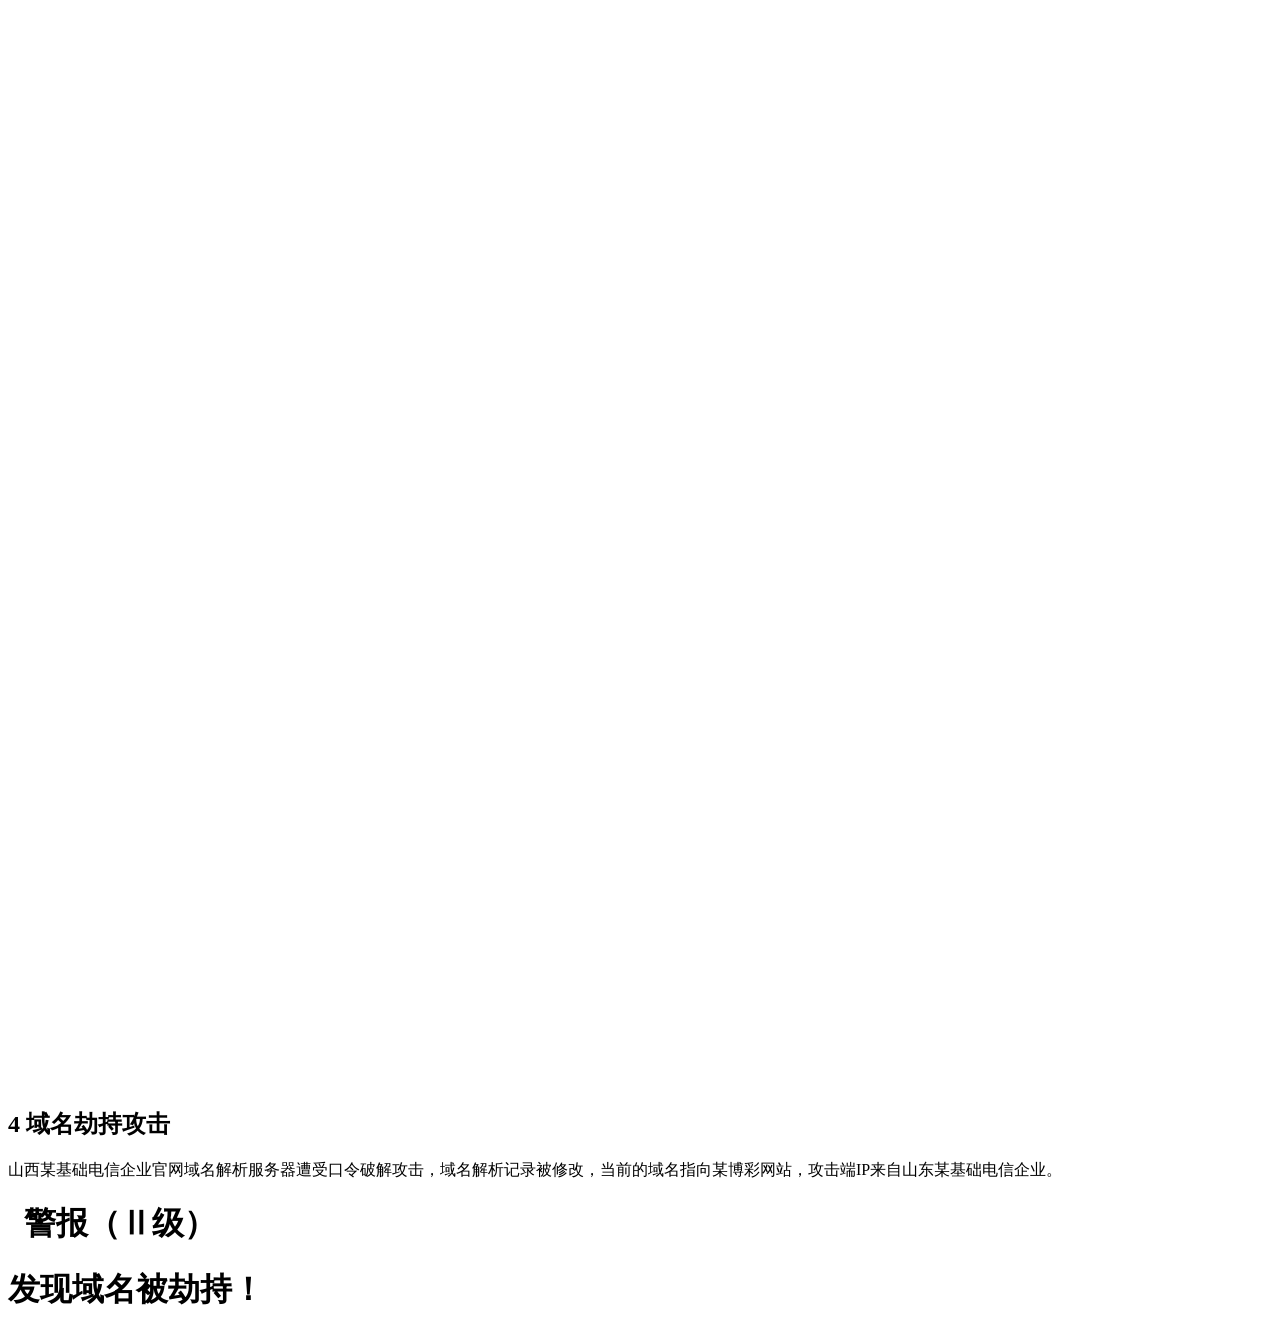
==== src/main/webapp/dashboard/dns.html @ dfadbde9 "add favicon" ====
<!DOCTYPE html>
<html lang="zh-cn">
<head>
  <meta http-equiv="Content-Type" content="text/html; charset=UTF-8">
  <title>网络攻防演练监控屏幕</title>
  <meta http-equiv="X-UA-Compatible" content="IE=edge">
  <meta name="viewport" content="width=device-width, initial-scale=1,user-scalable=no">
  <link rel="shortcut icon" href="/static/images/favicon-32x32.png">
  <!--[if lte IE 8]><meta http-equiv="refresh" content="0;url=/ie" /><![endif]-->
  
  <link rel="stylesheet" href="/static/css/bootstrap.min.css">
  <link rel="stylesheet" href="/static/css/font-awesome.min.css">
  
  <link rel="stylesheet" href="/static/css/animate.min.css"/>
  <link rel="stylesheet" href="/static/css/morphext.css">
  <link rel="stylesheet" href="/static/css/main.css">
  <script src="/static/js/echarts.min.js"></script>
  <script src="/static/js/map/china.js"></script> 
  <script src="/static/js/jquery-3.2.1.min.js"></script> 
  <script src="/static/js/bootstrap.min.js"></script>
  <script src="/static/js/morphext.min.js"></script> 
  <script src="/static/js/typewriter-bundle.min.js"></script> 
</head>

<body class="container-fluid">
    <div class="col-md-12">
      <div class="row">
        <div id="main" style="height:1080px;"></div>
      </div>
    </div>
    
    <div class="col-md-6 screenshot_column">
      <div id="correct_mark"></div>
      <div id="terminal">
        <span id="typewriter" class="typewriter"></span>
        <span id="cursor" class="cursor"></span>
      </div>
      <div id="screenshot_pic"></div>
    </div>

    <div class="col-md-3 text_column" >
      <div class="intro">
      <h2><span class="label label-primary">4</span> 域名劫持攻击</h2>
      <p>山西某基础电信企业官网域名解析服务器遭受口令破解攻击，域名解析记录被修改，当前的域名指向某博彩网站，攻击端IP来自山东某基础电信企业。</p>
      </div>
      
      <div class="alarm">
      <h2 id="alarm_text"></h2>
      </div>
      
      <div class="defense" id="defense_div">
      <h2 id="defense_text"></h2>
      </div>
    </div>
    
<div id="alarmModal" class="modal fade bs-example-modal-lg" tabindex="-1" role="dialog">
    <div class="modal-dialog modal-lg" role="document">
      <div class="modal-content">
        <h1 class="alarm"><i class="fa fa-exclamation-triangle fa-lg" aria-hidden="true"></i>&nbsp;&nbsp;警报（Ⅱ级）</h1>
        <h1>发现域名被劫持！</h1>
      </div>
    </div>
</div>
</body>


<script type="text/javascript">
var alarmModal = $('#alarmModal').on('shown.bs.modal', function () {
  clearTimeout(alarmModal.data('hideInteval'))
  var id = setTimeout(function(){
      alarmModal.modal('hide');
  }, 8000);
  alarmModal.data('hideInteval', id);
})
</script> 
<script type="text/javascript">
;WebPage = {
  api : "/api/dns.json",
  pageStatus : {
  	status: ''
  },
  activeGeo : {},
  
  attackChart : echarts.init(document.getElementById('main')),
  alarmModal  : $('#alarmModal'),
  alarmText   : $('#alarm_text'),
  defenseText : $('#defense_text'),
  screenshotPic : $('#screenshot_pic'),
  
  screenshotUrl : function() {
    return '<img src="/static/images/' + this.pageStatus.screenshot + '" width="100%" height="100%"/>';
  },
  
  popupAlarmModal : function() {
    this.alarmModal.modal('show');
  },
  
  displayAlarmText : function() {
    this.alarmText.fadeOut(1000);
    this.alarmText.html(this.pageStatus.alarm_text);
    this.alarmText.fadeIn(2000);
  },
  
  hideAlarmText : function() {
    this.alarmText.fadeOut(1000);
  },
  
  displayDefenseText : function() {
    this.defenseText.html(this.pageStatus.defense_text);
    this.defenseText.fadeIn(2000);
  },
  
  morphextDefenseText : function() {
    $('#defense_div').empty();
    $('#defense_div').append('<h2 id="defense_text">' + this.pageStatus.defense_text.join() + '</h2>');
    this.defenseText = $('#defense_text');
    this.defenseText.Morphext({
      animation: "slideInRight",
      separator: ",",
      speed: 6000,
      complete: function () {
        if (this.phrases[this.index] === "更新域名解析服务器管理员口令") {
          WebPage.hideAlarmText();
        } else if (this.phrases[this.index] === "将官网的域名解析指向正确网站") {
          WebPage.hideScreenshot();
        }
		
        if (this.index === this.phrases.length - 1) {
          this.stop();
        }
      }
    });
  },
  
  displayScreenshot : function(delayTime) {
    this.screenshotPic.hide();
    this.screenshotPic.html(this.screenshotUrl());
    this.screenshotPic.delay(delayTime).slideDown(4000);
  },
  
  hideScreenshot : function() {
    this.screenshotPic.fadeOut(1000);
  },
  
  typewriter : function() {
    $('#typewriter').empty();
    $('#terminal').show();
    $('#cursor').html('&nbsp;');
    var typewriter = require('typewriter');
    var twSpan = document.getElementById('typewriter');
    var tw = typewriter(twSpan).withAccuracy(95)
                               .withMinimumSpeed(5)
                               .withMaximumSpeed(17)
                               .build();
    tw.put('$ ')
      .waitRange(500, 1000)
      .type(this.pageStatus.terminal_command)
      .put('<br/>')
      .waitRange(1000, 1500)
      .put(';; ANSWER SECTION:<br/>')
      .put('www.baidu.com.          801     IN      CNAME   www.a.shifen.com.<br/>')
      .put('www.a.shifen.com.       555     IN      A       119.75.216.20<br/>')
      .put('www.a.shifen.com.       555     IN      A       119.75.213.61<br/>')
      .put('www.a.shifen.com.       555     IN      A       119.75.216.20<br/>')
      .put('<br/>')
      .put('$ ')
      .waitRange(2000, 2500)
      .type('exit')
      .put('<br/>')
      .wait(500)
      .put('logout<br/><br/>')
      .put('[Process completed]<br/>');
  },
  
  markCorrect : function(delayTime) {
    $('#correct_mark').hide();
    $('#correct_mark').append('<i class="fa fa-check"></i>');
    $('#correct_mark').delay(delayTime).fadeIn(3000);
  },
  
  hideColumns : function() {
    this.alarmText.fadeOut(1000);
    this.defenseText.fadeOut(1000);
    this.screenshotPic.fadeOut(1000);
    $('#correct_mark').empty();
    $('#terminal').fadeOut(1000);
  },

  redrawChart : function() {
    moveOption.series[0].data = buildAttackLines();
    moveOption.series[1].data = buildAttackLines();
    moveOption.series[2].data = buildAreaScatter();
    moveOption.series[2].markPoint.data = buildDefenseMarkPoint();
    moveOption.series[3].data = buildDefensingLines();
    moveOption.series[4].data = buildDefensingLines();
    moveOption.geo = buildZoomCenter();
    this.attackChart.setOption(moveOption);
  },
  
 
  attack : function() {
    this.activeGeo = {
        zoom: 4,
        center: geoCoordMap[this.pageStatus.attackArea]
      };
    this.redrawChart();
    this.displayAlarmText();
  },
  
  alarm : function() {
    this.popupAlarmModal();
    this.displayAlarmText();
    this.displayScreenshot(9000);
  },
  
  analyze : function() {
    this.morphextDefenseText();
  },
  
  repair : function() {
    this.morphextDefenseText();
  },
  
  defense : function() {
    this.displayDefenseText();
    this.activeGeo = {
        zoom: 4,
        center: geoCoordMap[this.pageStatus.attackArea]
      };
    this.redrawChart();
    setTimeout(function() { WebPage.defensed(); }, 6000);
  },
  
  defensed : function() {
    this.pageStatus.status= 'defensed';
    this.activeGeo = {};
    this.redrawChart();
  },
  
  confirm : function() {
    this.displayDefenseText();
    this.typewriter();
    this.markCorrect(8000);
  },
  
  initial : function() {
    this.activeGeo = {};
    this.redrawChart();
    this.hideColumns();
  },
}
</script> 
<script src="/echarts/dns.js"></script> 
<script type="text/javascript">
function getJsonAndDraw() {
  $.getJSON(WebPage.api, function( result ) {
    if(WebPage.pageStatus.status == result.status) {
		return;
    }
    if(WebPage.pageStatus.status == 'defensed' && result.status == 'defense') {
  		return;
    }
    
    WebPage.pageStatus = result;
    
    switch(result.status) {
      case "attack":
        WebPage.attack();
        break;
      case "alarm":
        WebPage.alarm();
        break;
      case "analyze":
        WebPage.analyze();
        break;
      case "repair":
        WebPage.repair();
        break;
      case "defense":
        WebPage.defense();
        break;
      case "confirm":
        WebPage.confirm();
        break;
      default:
        WebPage.initial();
	  }
  });
}

getJsonAndDraw();
setInterval(getJsonAndDraw, 1000);

$(window).resize(function() {
  WebPage.attackChart.resize();
});
</script>
</html>
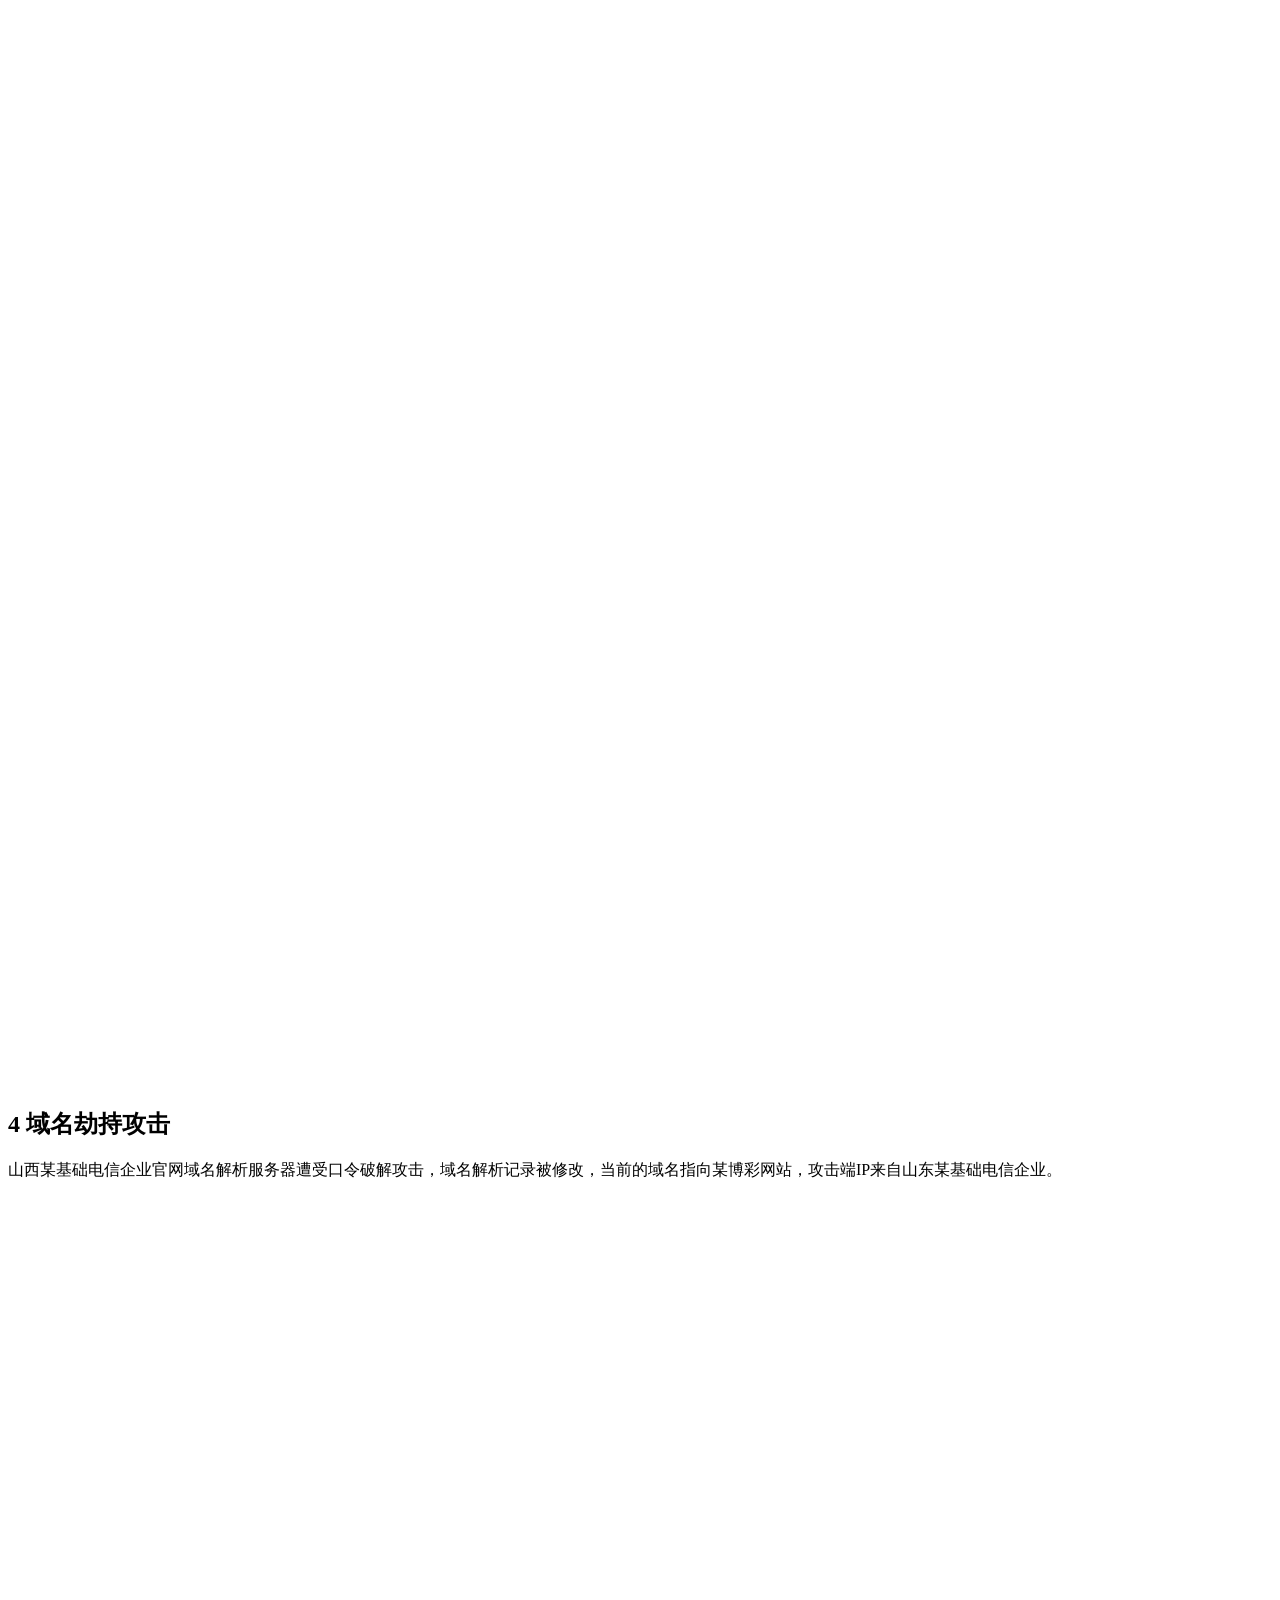
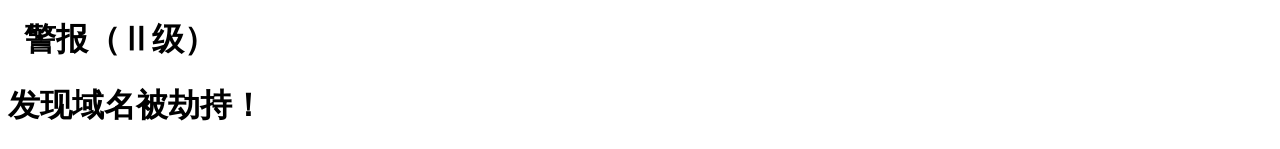
==== commit 19fe4097: "add tow flow chart to dns" ====
--- a/src/main/webapp/dashboard/dns.html
+++ b/src/main/webapp/dashboard/dns.html
@@ -43,14 +43,13 @@
       <h2><span class="label label-primary">4</span> 域名劫持攻击</h2>
       <p>山西某基础电信企业官网域名解析服务器遭受口令破解攻击，域名解析记录被修改，当前的域名指向某博彩网站，攻击端IP来自山东某基础电信企业。</p>
       </div>
-      
-      <div class="alarm">
-      <h2 id="alarm_text"></h2>
-      </div>
-      
-      <div class="defense" id="defense_div">
-      <h2 id="defense_text"></h2>
-      </div>
+      <div id="alarm" class="alarm"></div>
+      <div id="defense" class="defense"> </div>
+    </div>
+    
+    <div class="col-md-9 long_chart">
+      <div id="shanxiFlow" class="col-md-6"  style="height:200px;"></div>
+      <div id="shandongFlow" class="col-md-6"  style="height:200px;"></div>
     </div>
     
 <div id="alarmModal" class="modal fade bs-example-modal-lg" tabindex="-1" role="dialog">
@@ -63,16 +62,7 @@
 </div>
 </body>
 
-
-<script type="text/javascript">
-var alarmModal = $('#alarmModal').on('shown.bs.modal', function () {
-  clearTimeout(alarmModal.data('hideInteval'))
-  var id = setTimeout(function(){
-      alarmModal.modal('hide');
-  }, 8000);
-  alarmModal.data('hideInteval', id);
-})
-</script> 
+<script src="/static/js/main.js"></script>
 <script type="text/javascript">
 ;WebPage = {
   api : "/api/dns.json",
@@ -83,53 +73,12 @@
   
   attackChart : echarts.init(document.getElementById('main')),
   alarmModal  : $('#alarmModal'),
-  alarmText   : $('#alarm_text'),
-  defenseText : $('#defense_text'),
+  alarmWidget   : TextWidget.createNew($('#alarm')),
+  defenseWidget : TextWidget.createNew($('#defense')),
   screenshotPic : $('#screenshot_pic'),
   
   screenshotUrl : function() {
     return '<img src="/static/images/' + this.pageStatus.screenshot + '" width="100%" height="100%"/>';
-  },
-  
-  popupAlarmModal : function() {
-    this.alarmModal.modal('show');
-  },
-  
-  displayAlarmText : function() {
-    this.alarmText.fadeOut(1000);
-    this.alarmText.html(this.pageStatus.alarm_text);
-    this.alarmText.fadeIn(2000);
-  },
-  
-  hideAlarmText : function() {
-    this.alarmText.fadeOut(1000);
-  },
-  
-  displayDefenseText : function() {
-    this.defenseText.html(this.pageStatus.defense_text);
-    this.defenseText.fadeIn(2000);
-  },
-  
-  morphextDefenseText : function() {
-    $('#defense_div').empty();
-    $('#defense_div').append('<h2 id="defense_text">' + this.pageStatus.defense_text.join() + '</h2>');
-    this.defenseText = $('#defense_text');
-    this.defenseText.Morphext({
-      animation: "slideInRight",
-      separator: ",",
-      speed: 6000,
-      complete: function () {
-        if (this.phrases[this.index] === "更新域名解析服务器管理员口令") {
-          WebPage.hideAlarmText();
-        } else if (this.phrases[this.index] === "将官网的域名解析指向正确网站") {
-          WebPage.hideScreenshot();
-        }
-		
-        if (this.index === this.phrases.length - 1) {
-          this.stop();
-        }
-      }
-    });
   },
   
   displayScreenshot : function(delayTime) {
@@ -170,6 +119,7 @@
       .wait(500)
       .put('logout<br/><br/>')
       .put('[Process completed]<br/>');
+    return tw;
   },
   
   markCorrect : function(delayTime) {
@@ -178,9 +128,9 @@
     $('#correct_mark').delay(delayTime).fadeIn(3000);
   },
   
-  hideColumns : function() {
-    this.alarmText.fadeOut(1000);
-    this.defenseText.fadeOut(1000);
+  hideAll : function() {
+    this.alarmWidget.hide()
+    this.defenseWidget.hide()
     this.screenshotPic.fadeOut(1000);
     $('#correct_mark').empty();
     $('#terminal').fadeOut(1000);
@@ -199,35 +149,48 @@
   
  
   attack : function() {
+    this.alarmWidget.display(this.pageStatus);
     this.activeGeo = {
-        zoom: 4,
-        center: geoCoordMap[this.pageStatus.attackArea]
-      };
-    this.redrawChart();
-    this.displayAlarmText();
+      zoom: 4,
+      center: geoCoordMap[this.pageStatus.attackArea]
+    };
+    setTimeout(function() { WebPage.redrawChart(); }, 2000);
   },
   
   alarm : function() {
-    this.popupAlarmModal();
-    this.displayAlarmText();
-    this.displayScreenshot(9000);
-  },
-  
+    queue(function () {
+      WebPage.alarmModal.modal('show');
+      return WebPage.alarmModal.delay(3000);
+    }, function () {
+      WebPage.alarmModal.modal('hide');
+      return WebPage.alarmWidget.display(WebPage.pageStatus); 
+    }, function () {
+      return WebPage.displayScreenshot(4000);       
+    });
+  },
+
   analyze : function() {
-    this.morphextDefenseText();
+    WebPage.defenseWidget.display(WebPage.pageStatus); 
   },
   
   repair : function() {
-    this.morphextDefenseText();
-  },
+    WebPage.defenseWidget.display(WebPage.pageStatus, function(text, index) {
+      if (text === "更新域名解析服务器管理员口令") {
+        WebPage.alarmWidget.hide();
+      } else if (text === "将官网的域名解析指向正确网站") {
+        WebPage.hideScreenshot();
+      }
+    });
+  },
+  
   
   defense : function() {
-    this.displayDefenseText();
+    WebPage.defenseWidget.display(WebPage.pageStatus); 
     this.activeGeo = {
-        zoom: 4,
-        center: geoCoordMap[this.pageStatus.attackArea]
-      };
-    this.redrawChart();
+      zoom: 4,
+      center: geoCoordMap[this.pageStatus.attackArea]
+    };
+    setTimeout(function() { WebPage.redrawChart(); }, 2000);
     setTimeout(function() { WebPage.defensed(); }, 6000);
   },
   
@@ -238,22 +201,46 @@
   },
   
   confirm : function() {
-    this.displayDefenseText();
-    this.typewriter();
-    this.markCorrect(8000);
+    queue(function () {
+      WebPage.defenseWidget.display(WebPage.pageStatus); 
+    }, function () {
+      return WebPage.typewriter();
+    },function () {
+      return WebPage.markCorrect(8000);
+    });
   },
   
   initial : function() {
     this.activeGeo = {};
     this.redrawChart();
-    this.hideColumns();
+    this.hideAll();
   },
 }
 </script> 
 <script src="/echarts/dns.js"></script> 
+<script src="/echarts/dns_flow.js"></script> 
 <script type="text/javascript">
+var shanxiFlowChart = echarts.init(document.getElementById('shanxiFlow'));
+shanxiFlowChart.setOption(shanxiOption);
+
+var shandongFlowChart = echarts.init(document.getElementById('shandongFlow'));
+shandongFlowChart.setOption(shandongOption);
+
+
 function getJsonAndDraw() {
   $.getJSON(WebPage.api, function( result ) {
+    shanxiFlowChart.setOption({
+      series : [ {
+        data : shanxiDataGenerator.requestData(true)
+      } ]
+    }); 
+    shandongFlowChart.setOption({
+      series : [ {
+        data : shandongDataGenerator.requestData(true)
+      } ]
+    });
+    
+    
     if(WebPage.pageStatus.status == result.status) {
 		return;
     }
@@ -293,6 +280,8 @@
 
 $(window).resize(function() {
   WebPage.attackChart.resize();
+  shanxiFlowChart.resize();
+  shandongFlowChart.resize();
 });
 </script>
 </html>
